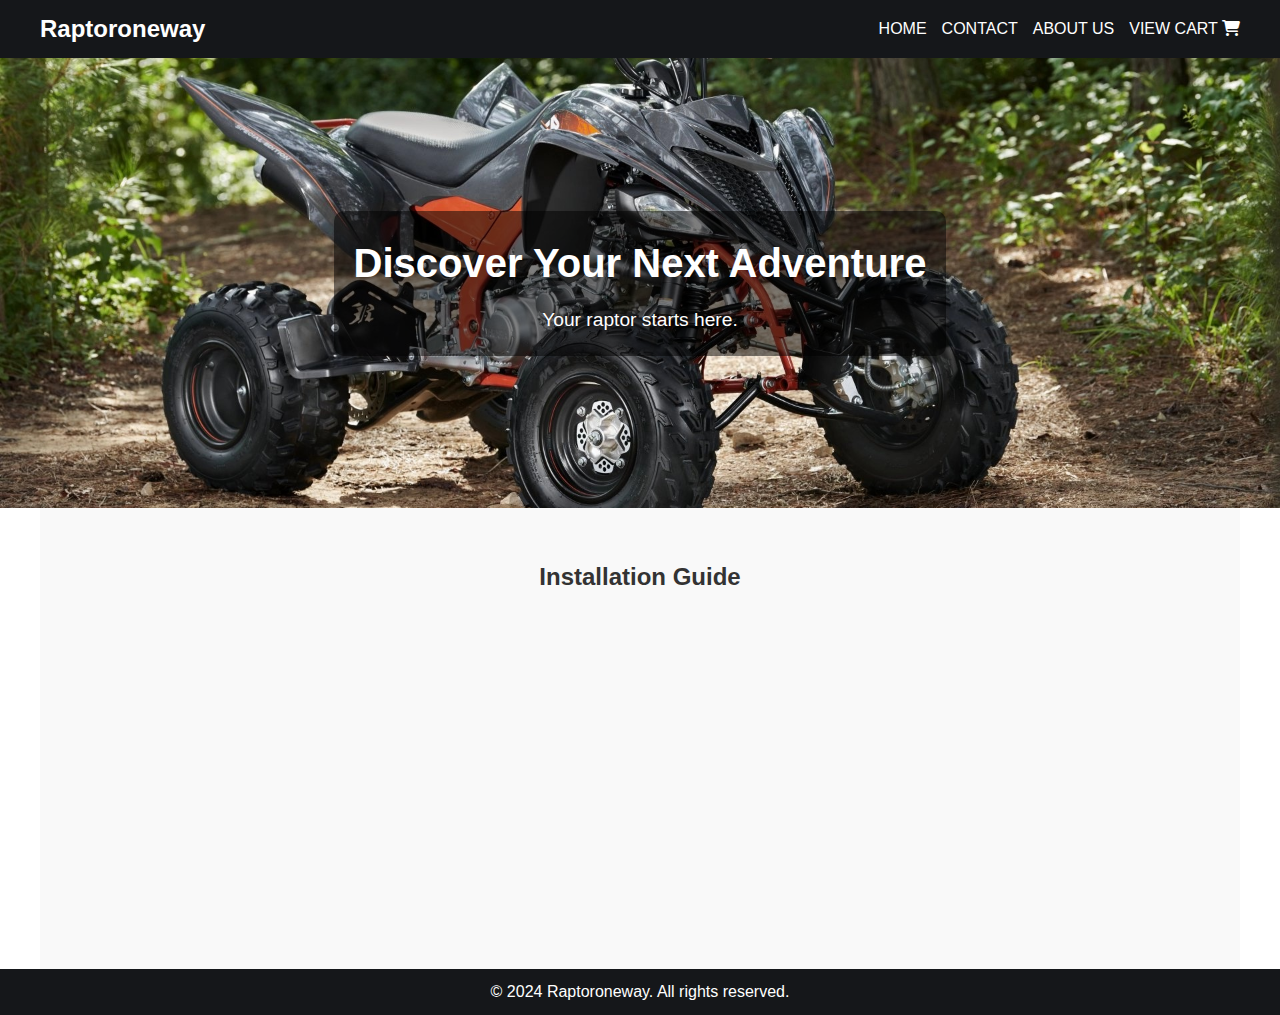
==== index.html @ ad249ec2 "Initial commit" ====
<!DOCTYPE html>
<html lang="en">
  <head>
    <meta charset="UTF-8" />
    <meta name="viewport" content="width=device-width, initial-scale=1.0" />
    <title>Raptoroneway</title>
    <link rel="stylesheet" href="style.css" />
    <link
      href="https://cdnjs.cloudflare.com/ajax/libs/font-awesome/6.5.1/css/all.min.css"
      rel="stylesheet"
    />
  </head>
  <body>
    <header>
      <nav class="navbar">
        <div class="logo">Raptoroneway</div>
        <ul class="nav-links">
          <li><a href="#home">Home</a></li>
          <li><a href="#contact">Contact</a></li>
          <li><a href="#about">About Us</a></li>
          <li>
            <a href="#cart">View Cart <i class="fas fa-shopping-cart"></i></a>
          </li>
        </ul>
      </nav>
    </header>

    <section class="hero">
      <div class="hero-overlay">
        <h1>Discover Your Next Adventure</h1>
        <p>Your raptor starts here.</p>
      </div>
    </section>

    <main>
      <section id="featured-videos" class="section">
        <h2>Installation Guide</h2>
        <div class="video-grid">
          <div class="video-item">
            <iframe
              width="560"
              height="315"
              src="https://www.youtube.com/embed/ieGpOxiCtM0?rel=0"
              frameborder="0"
              allow="accelerometer; autoplay; clipboard-write; encrypted-media; gyroscope; picture-in-picture"
              allowfullscreen
            ></iframe>
          </div>
        </div>
      </section>
    </main>

    <footer>
      <p>&copy; 2024 Raptoroneway. All rights reserved.</p>
    </footer>
  </body>
</html>
---- style.css ----
/* General Reset */
* {
  margin: 0;
  padding: 0;
  box-sizing: border-box;
  font-family: Arial, sans-serif;
}

body {
  line-height: 1.6;
  color: #333;
}

header {
  background-color: #15171a;
  color: white;
  padding: 10px 20px;
}

.navbar {
  display: flex;
  justify-content: space-between;
  align-items: center;
  max-width: 1200px;
  margin: 0 auto;
}

.logo {
  font-size: 1.5rem;
  font-weight: bold;
}

.nav-links {
  list-style: none;
  display: flex;
  gap: 15px;
}

.nav-links li {
  text-transform: uppercase;
  font-size: 1rem;
}

.nav-links a {
  text-decoration: none;
  color: white;
  transition: color 0.3s;
}

.nav-links a:hover {
  color: #ffd700;
}

.section {
  padding: 50px 20px;
  max-width: 1200px;
  margin: 0 auto;
  text-align: center;
}

section:nth-child(even) {
  background-color: #f4f4f4;
}

.hero {
  position: relative;
  background: url("assets/download.jpeg") no-repeat center center/cover;
  height: 50vh;
  display: flex;
  justify-content: center;
  align-items: center;
  color: white;
  text-align: center;
}

.hero-overlay {
  background: rgba(0, 0, 0, 0.5);
  padding: 20px;
  border-radius: 10px;
}

.hero h1 {
  font-size: 2.5rem;
  margin-bottom: 10px;
}

.hero p {
  font-size: 1.2rem;
}

#featured-videos {
  padding: 50px 20px;
  text-align: center;
  background-color: #f9f9f9;
}

.video-grid {
  display: flex;
  justify-content: center;
  gap: 20px;
  flex-wrap: wrap;
}

.video-item video {
  max-width: 100%;
  height: auto;
  border-radius: 10px;
  box-shadow: 0 4px 6px rgba(0, 0, 0, 0.1);
}

footer {
  background-color: #15171a;
  color: white;
  text-align: center;
  padding: 10px 0;
}
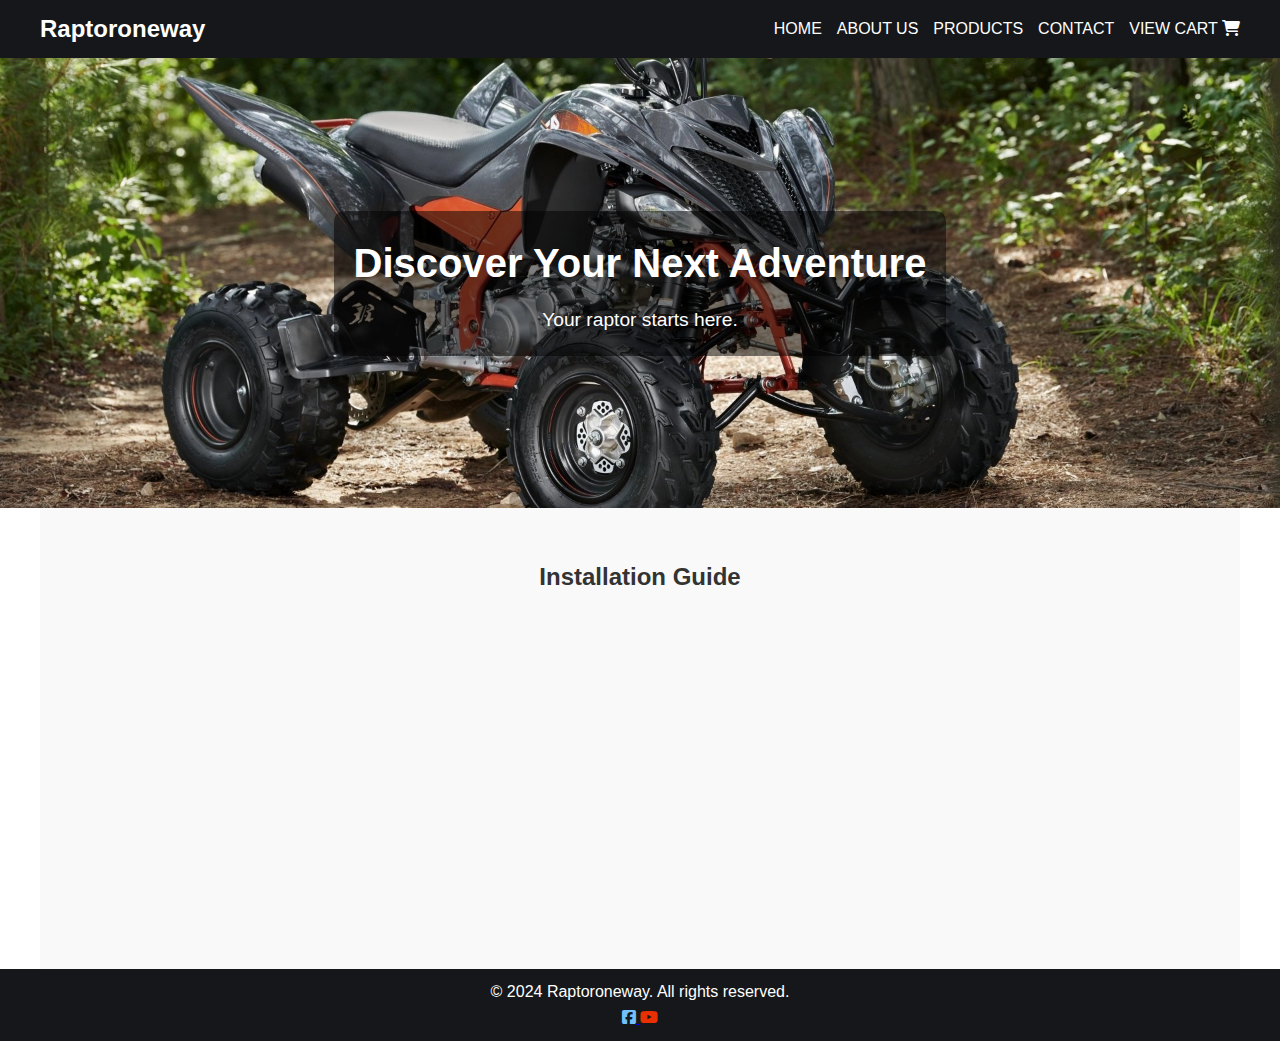
==== commit 28634696: "page updates" ====
--- a/index.html
+++ b/index.html
@@ -9,15 +9,18 @@
       href="https://cdnjs.cloudflare.com/ajax/libs/font-awesome/6.5.1/css/all.min.css"
       rel="stylesheet"
     />
+    <link rel="stylesheet" href="https://cdnjs.cloudflare.com/ajax/libs/font-awesome/6.7.2/css/all.min.css" integrity="sha512-Evv84Mr4kqVGRNSgIGL/F/aIDqQb7xQ2vcrdIwxfjThSH8CSR7PBEakCr51Ck+w+/U6swU2Im1vVX0SVk9ABhg==" crossorigin="anonymous" referrerpolicy="no-referrer" />
+
   </head>
   <body>
     <header>
       <nav class="navbar">
         <div class="logo">Raptoroneway</div>
         <ul class="nav-links">
-          <li><a href="#home">Home</a></li>
-          <li><a href="#contact">Contact</a></li>
-          <li><a href="#about">About Us</a></li>
+          <li><a href="index.html">Home</a></li>
+        <li><a href="aboutus.html">About Us</a></li>
+        <li><a href="products.html">Products</a></li>
+        <li><a href="contact.html">Contact</a></li>
           <li>
             <a href="#cart">View Cart <i class="fas fa-shopping-cart"></i></a>
           </li>
@@ -52,6 +55,15 @@
 
     <footer>
       <p>&copy; 2024 Raptoroneway. All rights reserved.</p>
+      <div>
+        <a href="https://www.facebook.com" target="_blank" aria-label="Facebook">
+          <i class="fa-brands fa-square-facebook" style="color: #74C0FC;"></i>
+        </a>
+        <a href="https://www.youtube.com" target="_blank" aria-label="YouTube">
+          <i class="fa-brands fa-youtube" style="color: #e83002;"></i>
+        </a>
+      </div>
     </footer>
+    
   </body>
 </html>
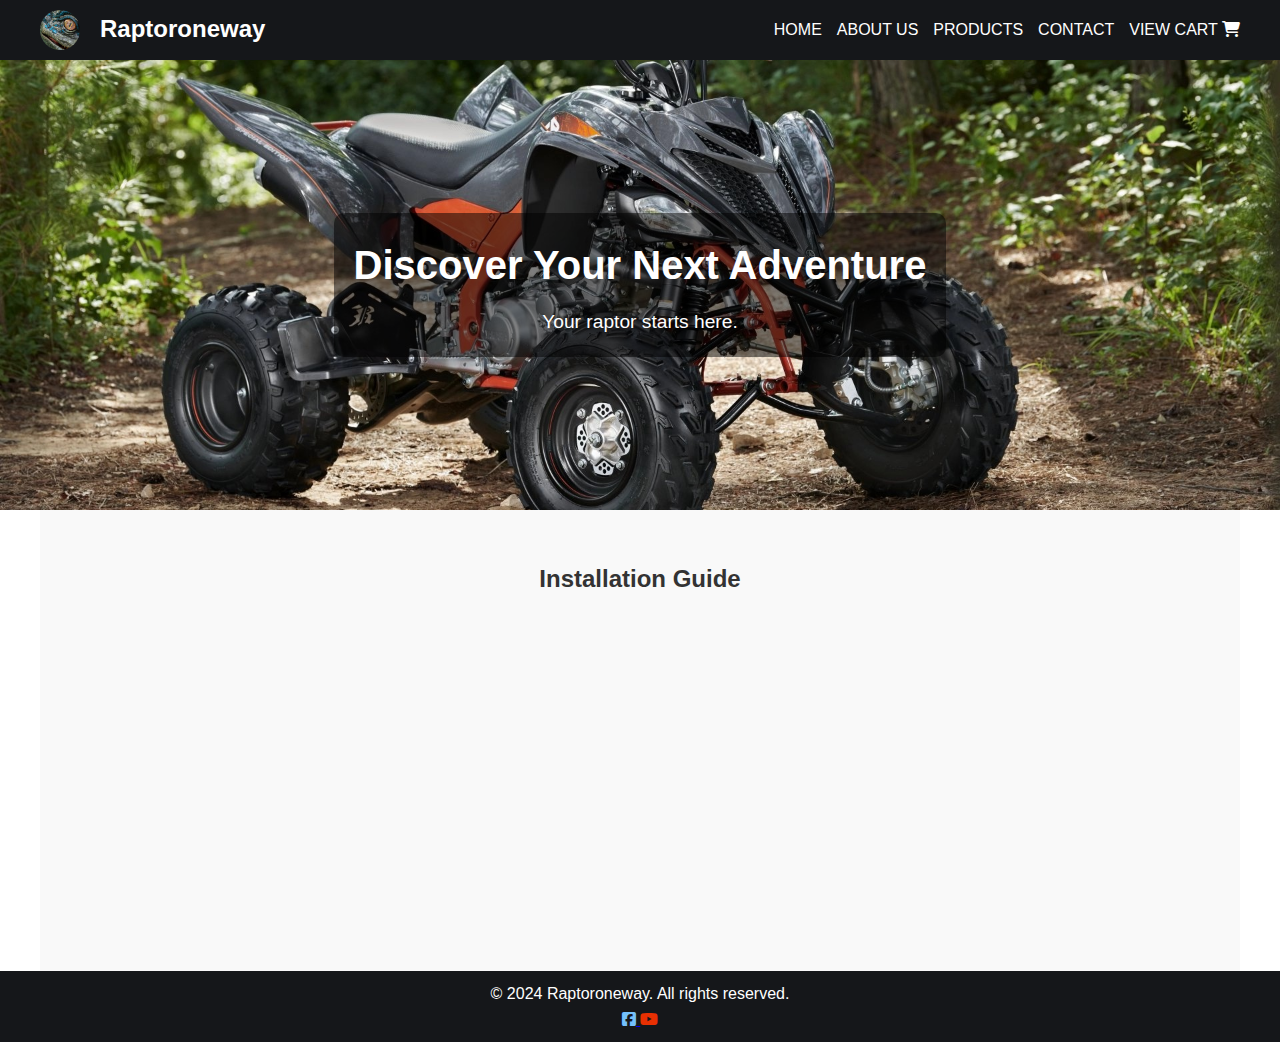
==== commit 112c1d95: "progress" ====
--- a/index.html
+++ b/index.html
@@ -15,12 +15,15 @@
   <body>
     <header>
       <nav class="navbar">
-        <div class="logo">Raptoroneway</div>
+        <div class="logo">
+          <img src="assets/Your raptor starts heere.png" alt="Logo" class="logo-image">
+          <span class="logo-text">Raptoroneway</span>
+        </div>
         <ul class="nav-links">
           <li><a href="index.html">Home</a></li>
-        <li><a href="aboutus.html">About Us</a></li>
-        <li><a href="products.html">Products</a></li>
-        <li><a href="contact.html">Contact</a></li>
+          <li><a href="aboutus.html">About Us</a></li>
+          <li><a href="products.html">Products</a></li>
+          <li><a href="contact.html">Contact</a></li>
           <li>
             <a href="#cart">View Cart <i class="fas fa-shopping-cart"></i></a>
           </li>
--- a/style.css
+++ b/style.css
@@ -26,8 +26,24 @@
 }
 
 .logo {
+  display: flex;
   font-size: 1.5rem;
   font-weight: bold;
+}
+
+.logo-image {
+  width: 40px; /* Adjust the size as needed */
+  height: 40px;
+  border-radius: 50%;
+  margin-right: 10px; /* Space between the image and text */
+  object-fit: cover; /* Ensure the image fits well in the circle */
+}
+
+.logo-text {
+  margin-left: 10px; /* Adjust spacing between image and text */
+  font-size: 1.5rem;
+  font-weight: bold;
+  color: white;
 }
 
 .nav-links {
